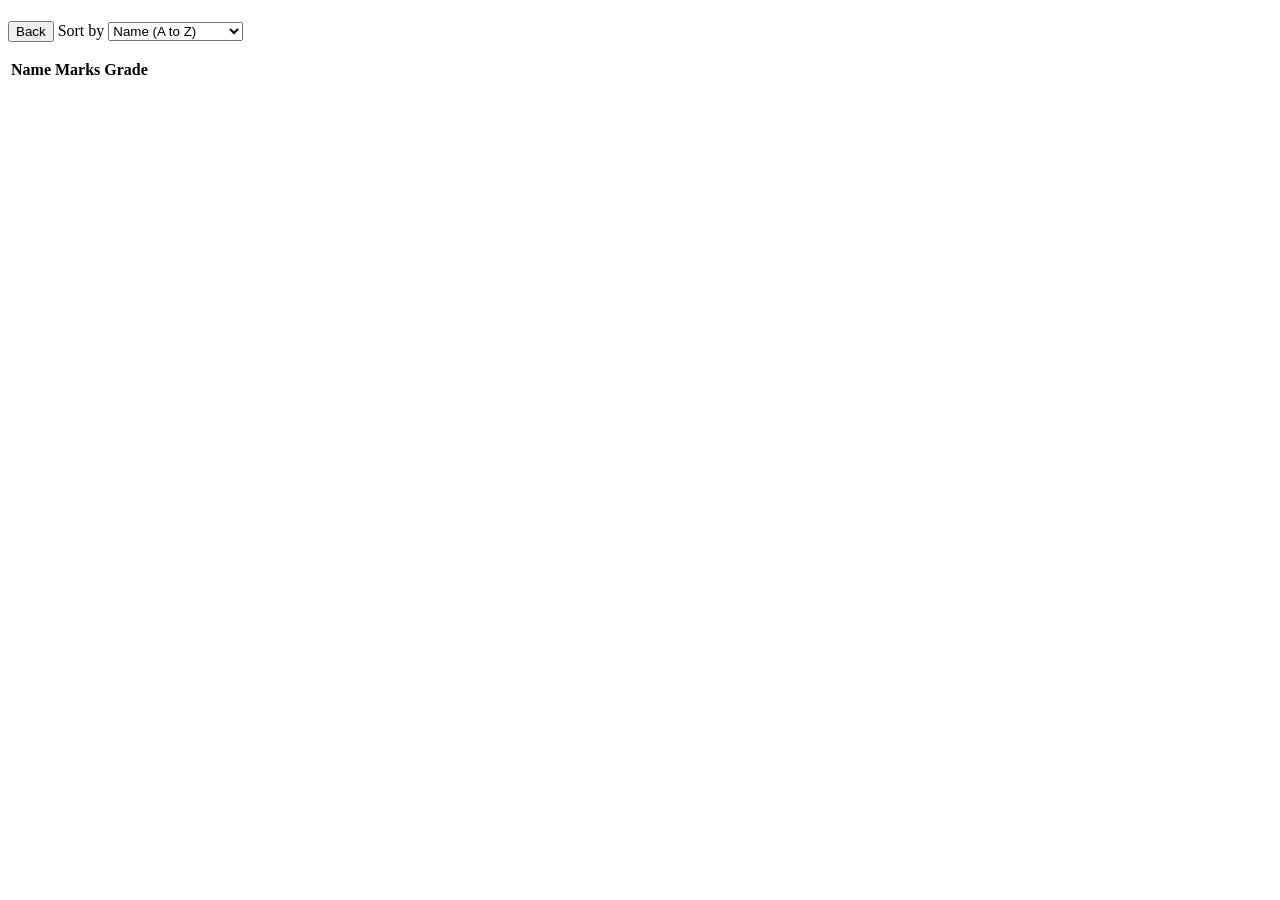
==== board.html @ 5e3b5126 "add: board.html" ====
<!DOCTYPE html>

<html lang="en">

<head>
  <meta charset="UTF-8">
  <meta name="viewport" content="width=device-width, initial-scale=1">
  <title>My Student Portal - Board</title>
  <link rel="stylesheet" href="style.css">
  <script src="app.js" defer></script>
</head>

<body>
  <main class="card wide">
    <h1 id="welcome"></h1>
    <p class="lead" id="loadedAt"></p>

    <div class="toolbar">
      <button type="button" id="backBtn">Back</button>
      <label for="sortSelect">Sort by</label>
      <select id="sortSelect">
        <option value="name">Name (A to Z)</option>
        <option value="marks">Marks (high to low)</option>
      </select>
    </div>

    <p id="boardError" class="board-error" role="alert"></p>

    <div class="table-wrap">
      <table id="gradeTable">
        <thead>
          <tr><th>Name</th><th>Marks</th><th>Grade</th></tr>
        </thead>
        <tbody id="gradeBody"></tbody>
      </table>
    </div>
  </main>
</body>

</html>
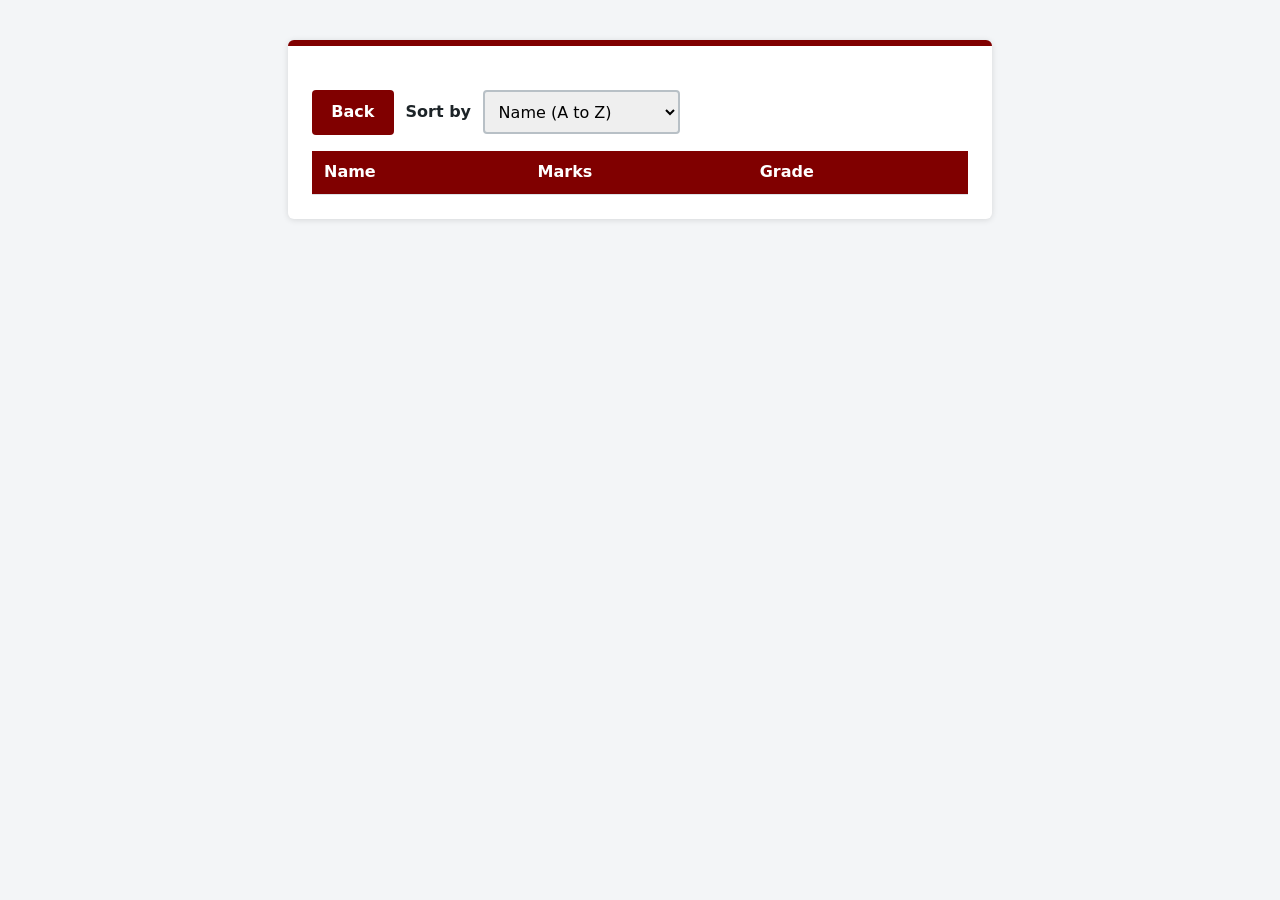
==== commit 2742f49a: "added regform in app.js" ====
--- a/board.html
+++ b/board.html
@@ -6,8 +6,7 @@
   <meta charset="UTF-8">
   <meta name="viewport" content="width=device-width, initial-scale=1">
   <title>My Student Portal - Board</title>
-  <link rel="stylesheet" href="style.css">
-  <script src="app.js" defer></script>
+  <link rel="stylesheet" href="css/style.css">
 </head>
 
 <body>
@@ -35,6 +34,8 @@
       </table>
     </div>
   </main>
+
+  <script src="js/app.js" defer></script>
 </body>
 
 </html>
--- a/css/style.css
+++ b/css/style.css
@@ -0,0 +1,95 @@
+/* Variables */
+/* --accent starts with m colour regarding Muqaddas */
+:root {
+  --accent: Maroon;
+  --bg: #f3f5f7;
+  --text: #1d2428;
+  --error: #c62828;
+}
+
+/* Universal style */
+* { box-sizing: border-box; }
+
+body {
+  margin: 0;
+  padding: 1rem;
+  font-family: system-ui, -apple-system, "Segoe UI", sans-serif;
+  background: var(--bg);
+  color: var(--text);
+  line-height: 1.5;
+}
+
+/* forms where we fill information */
+.card {
+  max-width: 28rem;
+  margin: 1.5rem auto;
+  padding: 1.5rem;
+  background: #fff;
+  border-top: 6px solid var(--accent);
+  border-radius: 6px;
+  box-shadow: 0 1px 6px rgba(0, 0, 0, 0.12);
+}
+.card.wide { max-width: 44rem; }
+
+h1 { margin: 0 0 0.25rem; color: var(--accent); font-size: 1.6rem; }
+.lead { margin: 0 0 1.25rem; color: #556; }
+
+.field { margin-bottom: 1rem; }
+label { display: block; margin-bottom: 0.25rem; font-weight: 600; }
+
+input, select {
+  width: 100%;
+  padding: 0.6rem;
+  font: inherit;
+  border: 2px solid #b8c0c6;
+  border-radius: 4px;
+}
+input:focus, select:focus, button:focus-visible {
+  outline: 3px solid var(--accent);
+  outline-offset: 1px;
+}
+
+input.invalid, select.invalid { border-color: red; }
+
+small { display: block; margin-top: 0.25rem; color: #556; }
+
+.errors { margin: 0 0 1rem; padding-left: 1.2rem; color: var(--error); }
+.errors:empty { display: none; }
+
+button {
+  padding: 0.65rem 1.2rem;
+  font: inherit;
+  font-weight: 600;
+  color: #fff;
+  background: var(--accent);
+  border: 0;
+  border-radius: 4px;
+  cursor: pointer;
+}
+button:hover { filter: brightness(0.9); }
+
+.toolbar {
+  display: flex;
+  flex-wrap: wrap;
+  align-items: center;
+  gap: 0.75rem;
+  margin-bottom: 1rem;
+}
+.toolbar label { margin: 0; }
+.toolbar select { width: auto; }
+
+.board-error { color: var(--error); font-weight: 600; }
+.board-error:empty { display: none; }
+
+.table-wrap { overflow-x: auto; }
+table { width: 100%; border-collapse: collapse; }
+th, td { padding: 0.6rem 0.75rem; text-align: left; border-bottom: 1px solid #dde2e6; }
+th { background: var(--accent); color: #fff; }
+td.grade-Fail { color: var(--error); font-weight: 700; }
+td.grade-Distinction { color: #2e7d32; font-weight: 700; }
+
+@media (max-width: 480px) {
+  body { padding: 0.5rem; }
+  .card { padding: 1rem; margin: 0.5rem auto; }
+  th, td { padding: 0.5rem 0.4rem; font-size: 0.95rem; }
+}
